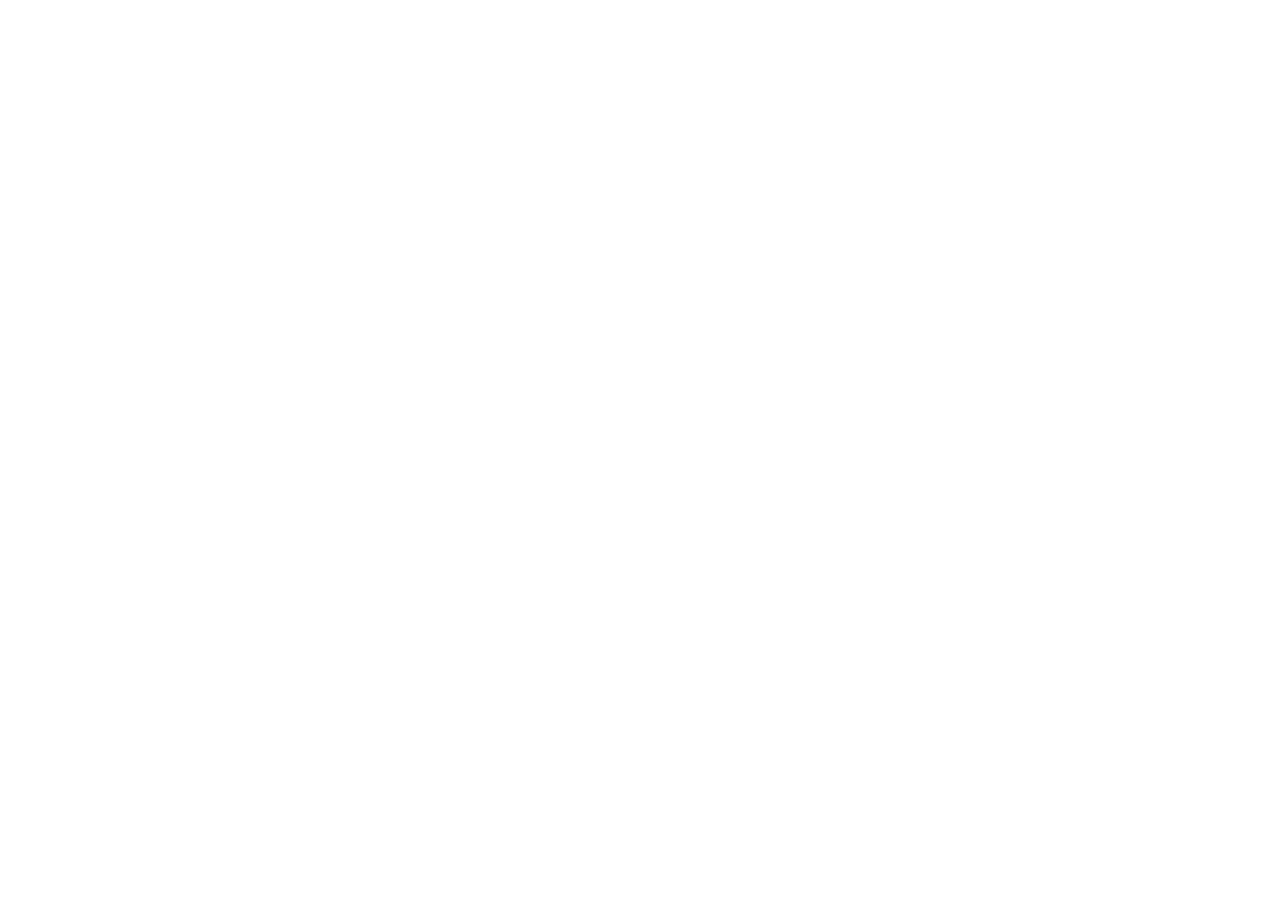
==== src/index.html @ e88edb94 "Initial Commit" ====
<!DOCTYPE html>
<html>
<head>
	<title></title>
	<meta http-equiv="Cache-Control" content="no-cache, no-store, must-revalidate" />
	<meta http-equiv="Pragma" content="no-cache" />
	<meta http-equiv="Expires" content="0" />
	<script src="bundle.js" type="text/javascript"></script>
</head>

<body>
	<div id="container">

	<!-- Start your code from here -->
	
	

	<!-- End your code -->

	</div>

	<script type="text/javascript">

	</script>

</body>
<script>
/* DO NOT EDIT THIS CODE- WRITTERN TO PREVENT CSS CACHING */	  
	// Get HTML head element
	var head = document.getElementsByTagName('HEAD')[0]; 
	// Create new link Element
	var link = document.createElement('link');
	// set the attributes for link element 
	link.rel = 'stylesheet'; 
	link.type = 'text/css';
	link.href = './screen.css?v='+ new Date().getTime(); 
	// Append link element to HTML head
	head.appendChild(link); 
	/* DO NOT EDIT THIS CODE- WRITTERN TO PREVENT CSS CACHING */	  
</script> 
</html>
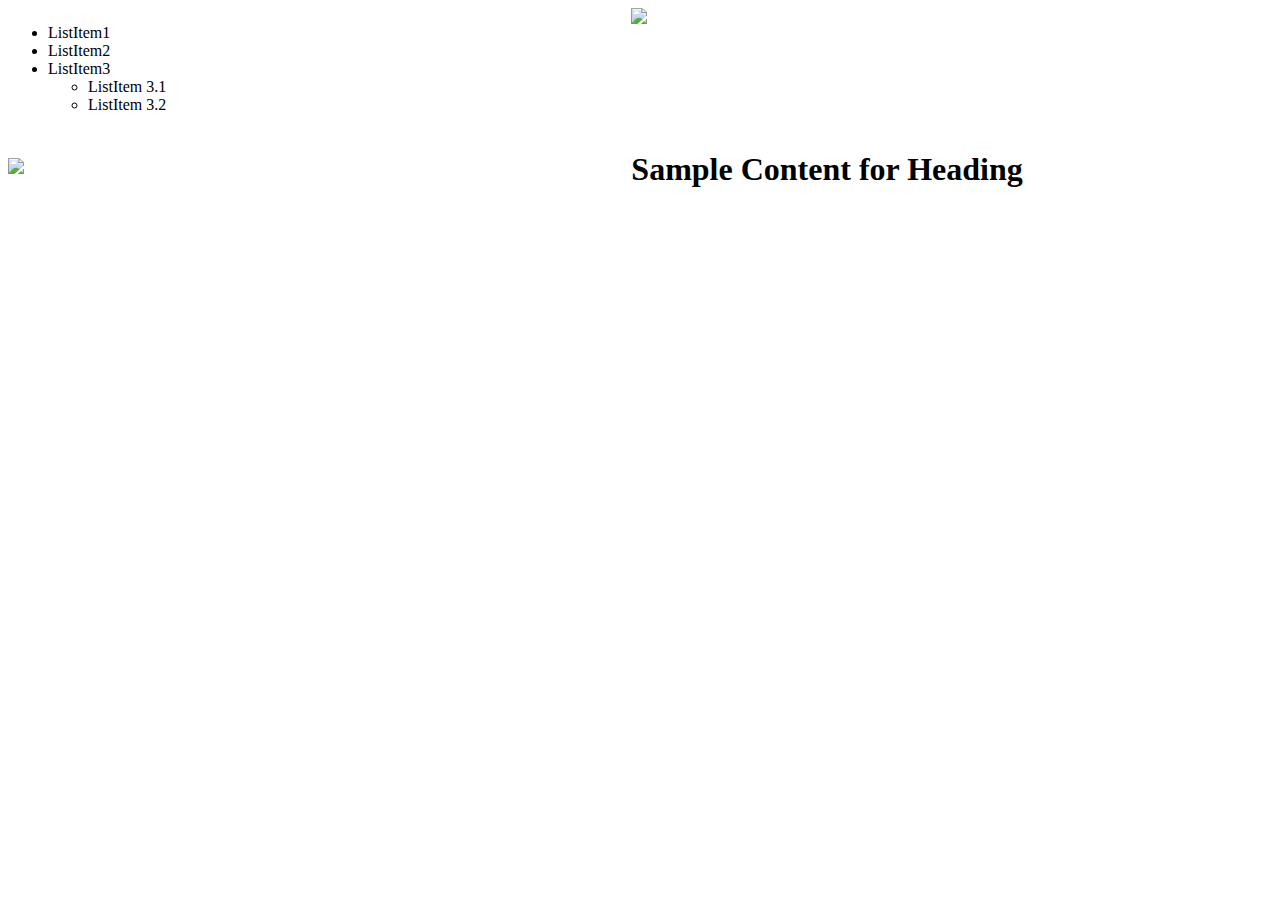
==== commit 38eb4fd2: "My Assignment 1 Submission" ====
--- a/src/index.html
+++ b/src/index.html
@@ -12,8 +12,43 @@
 	<div id="container">
 
 	<!-- Start your code from here -->
-	
-	
+	<div class="content">
+		<div class="section align-top">
+			<ul>
+				<li>
+					ListItem1
+				</li>
+				<li>
+					ListItem2
+				</li>
+				<li>
+					ListItem3
+					<ul>
+						<li>
+							ListItem 3.1
+						</li>
+						<li>
+							ListItem 3.2
+						</li>
+					</ul>
+				</li>
+				
+			</ul>
+		</div>
+		<div class="section">
+			<img src="https://images.unsplash.com/photo-1634822929277-0c51ca0e8846?ixlib=rb-1.2.1&ixid=MnwxMjA3fDB8MHxwaG90by1wYWdlfHx8fGVufDB8fHx8&auto=format&fit=crop&w=387&q=80" />
+		</div>
+	</div>
+
+	<div class="content">
+		
+		<div class="section">
+			<img src="https://images.unsplash.com/photo-1634822929277-0c51ca0e8846?ixlib=rb-1.2.1&ixid=MnwxMjA3fDB8MHxwaG90by1wYWdlfHx8fGVufDB8fHx8&auto=format&fit=crop&w=387&q=80" />
+		</div>
+		<div class="section align-verical-center">
+		<h1>Sample Content for Heading</h1>
+		</div>
+	</div>
 
 	<!-- End your code -->
 
